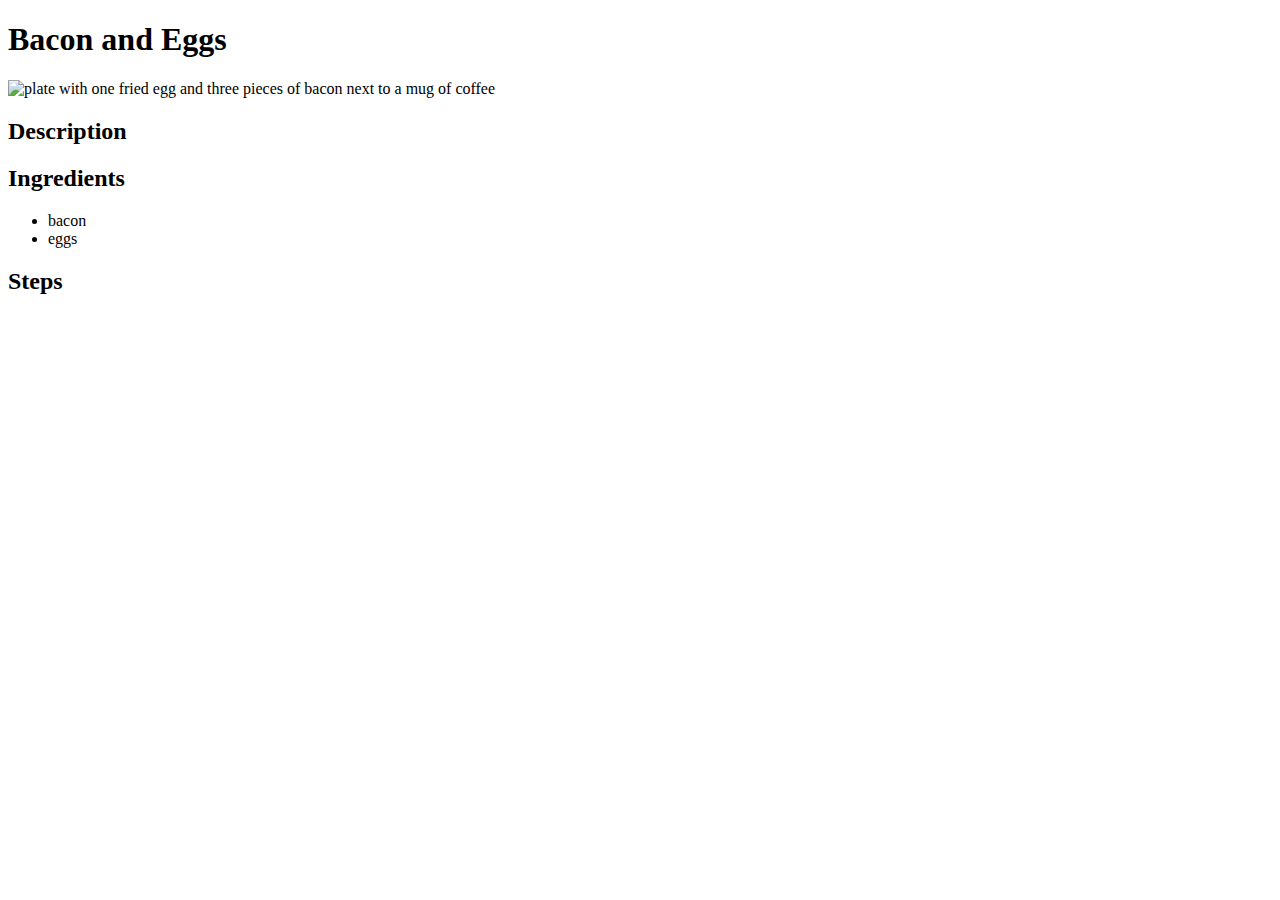
==== recipes/bacon-and-eggs.html @ 6e46d488 "README.md and index.html and recipes/bacon-and-eggs.html and recipes/kentucky-derby-pie.html and rec" ====
<!DOCTYPE html>

<html lang="en">

    <head>

        <meta charset="UTF-8">

        <title>Kentucky Derby Pie</title>

    </head>

    <body>

        <h1>Bacon and Eggs</h1>

        <img 
            src="../img/bacon-eggs-coffee.jpg"
            alt="plate with one fried egg and three pieces of bacon next to a mug of coffee"
            height="310" width="380"
        />

        <h2>Description</h2>

        <h2>Ingredients</h2>

        <ul>
            <li>bacon</li>
            <li>eggs</li>
        </ul>

        <h2>Steps</h2>

    </body>

</html>
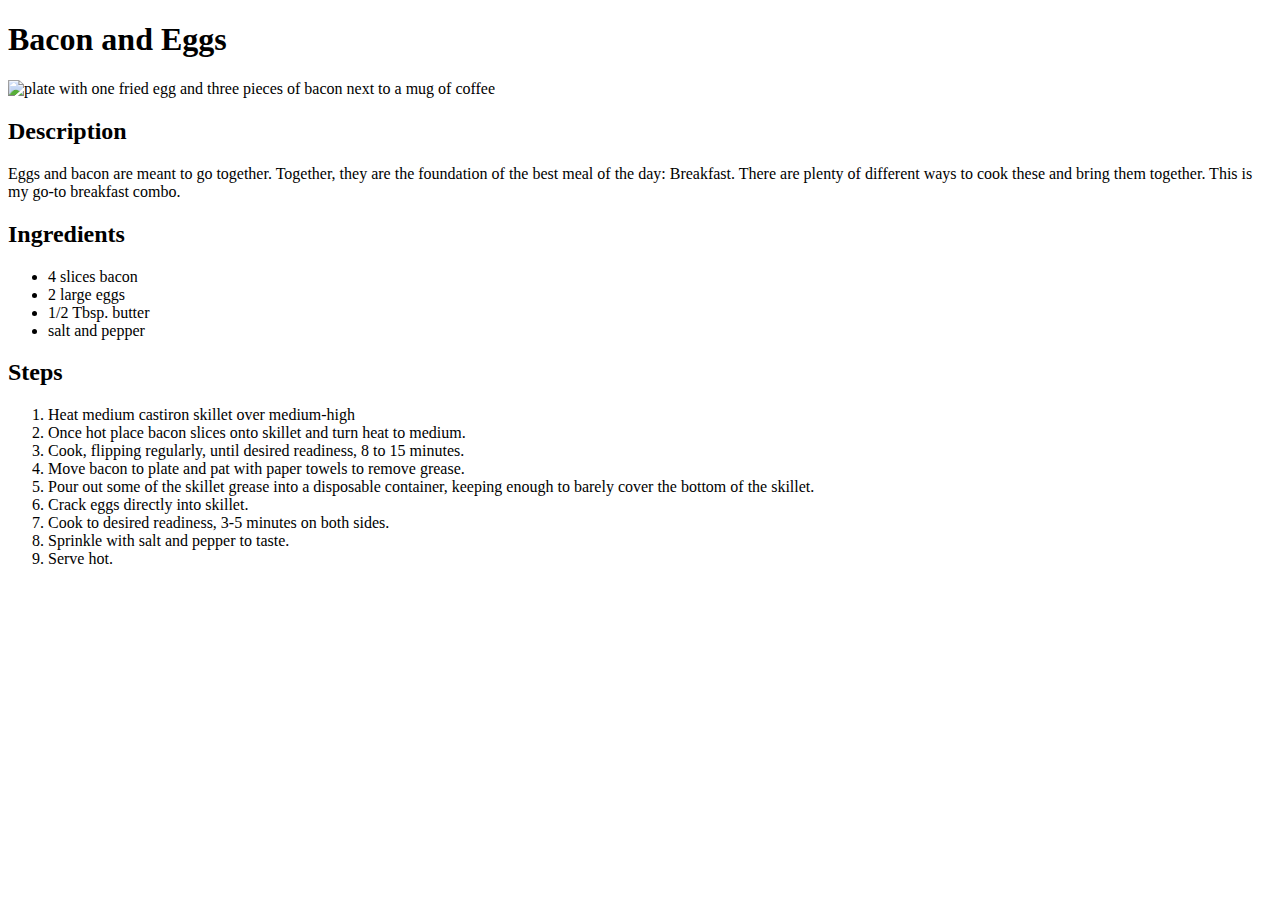
==== commit 9be03b4e: "recipes/bacon-and-eggs.html and recipes/kentucky-derby-pie.html and recipes/trad-irish-scones.html" ====
--- a/recipes/bacon-and-eggs.html
+++ b/recipes/bacon-and-eggs.html
@@ -22,15 +22,31 @@
 
         <h2>Description</h2>
 
+        <p>Eggs and bacon are meant to go together. Together, they are the foundation of the best meal of the day: Breakfast. There are plenty of different ways to cook these and bring them together. This is my go-to breakfast combo.</p>
+
         <h2>Ingredients</h2>
 
         <ul>
-            <li>bacon</li>
-            <li>eggs</li>
+            <li>4 slices bacon</li>
+            <li>2 large eggs</li>
+            <li>1/2 Tbsp. butter</li>
+            <li>salt and pepper</li>
         </ul>
 
         <h2>Steps</h2>
 
+        <ol>
+            <li>Heat medium castiron skillet over medium-high</li>
+            <li>Once hot place bacon slices onto skillet and turn heat to medium.</li>
+            <li>Cook, flipping regularly, until desired readiness, 8 to 15 minutes.</li>
+            <li>Move bacon to plate and pat with paper towels to remove grease.</li>
+            <li>Pour out some of the skillet grease into a disposable container, keeping enough to barely cover the bottom of the skillet. </li>
+            <li>Crack eggs directly into skillet.</li>
+            <li>Cook to desired readiness, 3-5 minutes on both sides.</li>
+            <li>Sprinkle with salt and pepper to taste.</li>
+            <li>Serve hot.</li>
+        </ol>
+
     </body>
 
 </html>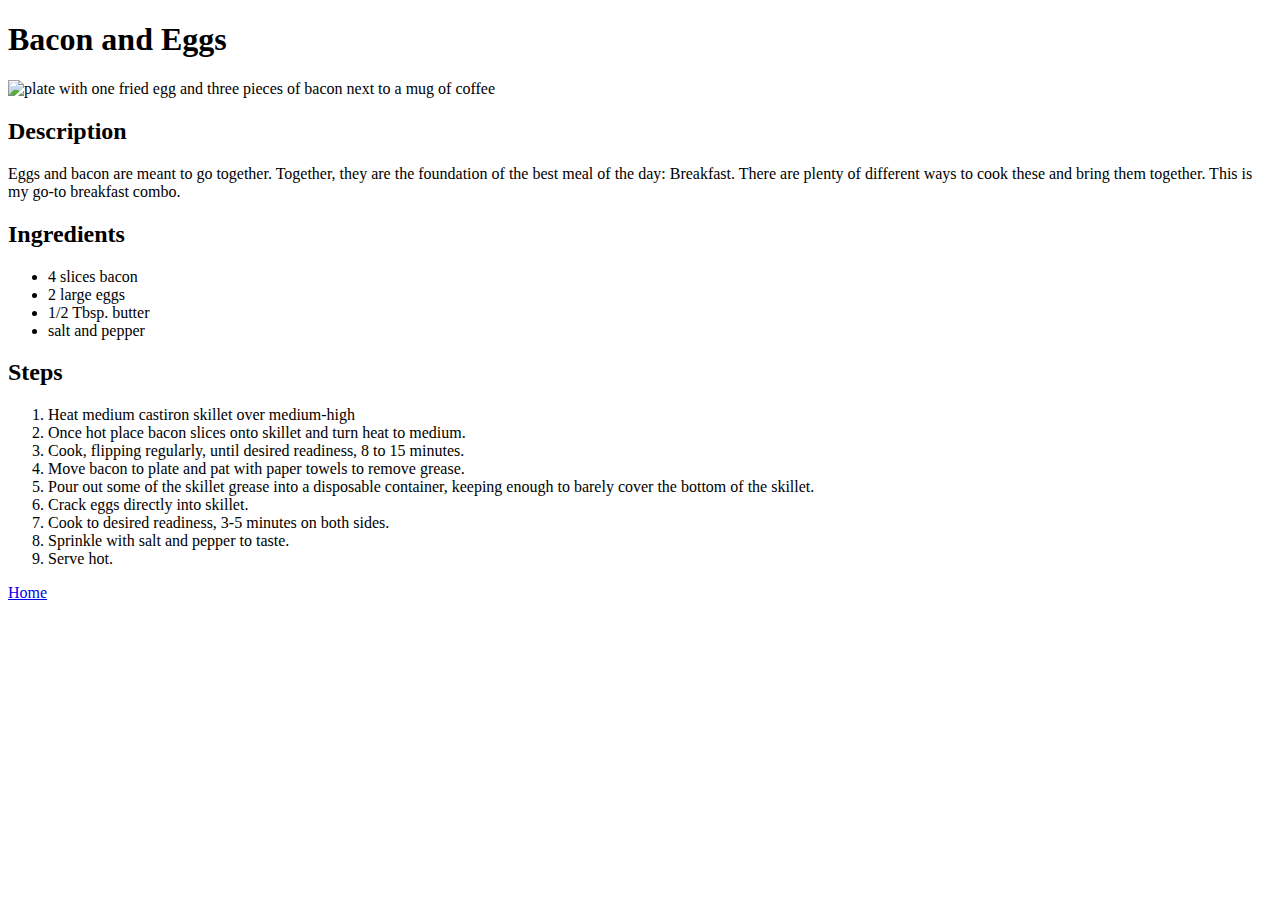
==== commit 868e8f9f: "recipes/bacon-and-eggs.html and recipes/kentucky-derby-pie.html and recipes/trad-irish-scones.html" ====
--- a/recipes/bacon-and-eggs.html
+++ b/recipes/bacon-and-eggs.html
@@ -47,6 +47,8 @@
             <li>Serve hot.</li>
         </ol>
 
+        <a href="../index.html">Home</a>
+
     </body>
 
 </html>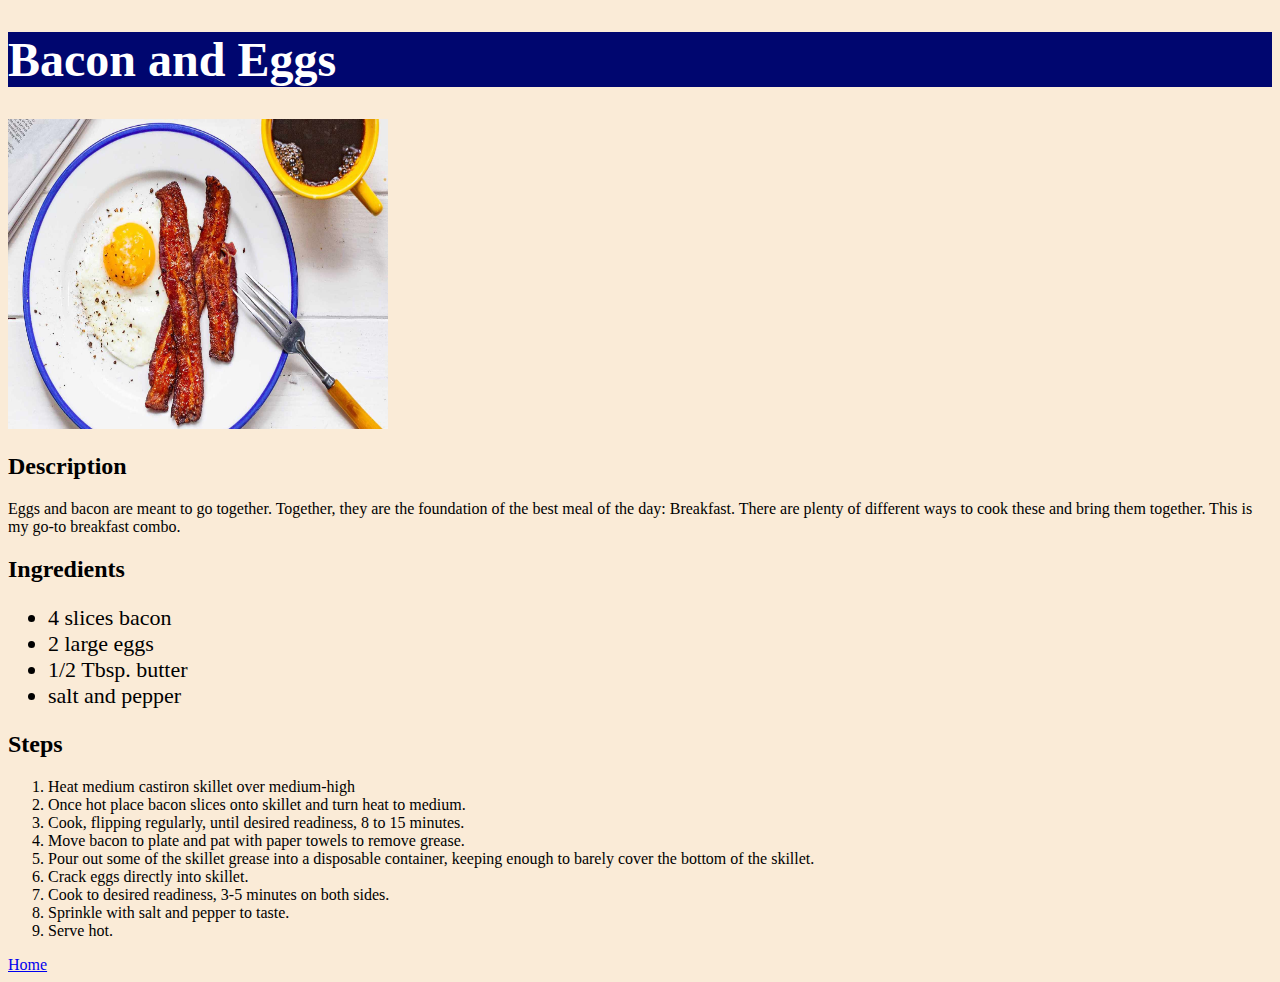
==== commit 8859c6e4: "css/style.css" ====
--- a/recipes/bacon-and-eggs.html
+++ b/recipes/bacon-and-eggs.html
@@ -3,6 +3,8 @@
 <html lang="en">
 
     <head>
+
+        <link rel="stylesheet" href="../css/style.css" />
 
         <meta charset="UTF-8">
 
--- a/css/style.css
+++ b/css/style.css
@@ -0,0 +1,14 @@
+body {
+    background-color: antiquewhite;
+}
+
+h1 {
+    background-color: #00066f;
+    color: white;
+    font-size: 48px;
+    font-family:Cambria, Cochin, Georgia, Times, 'Times New Roman', serif
+}
+
+ul {
+    font-size: 22px;
+}